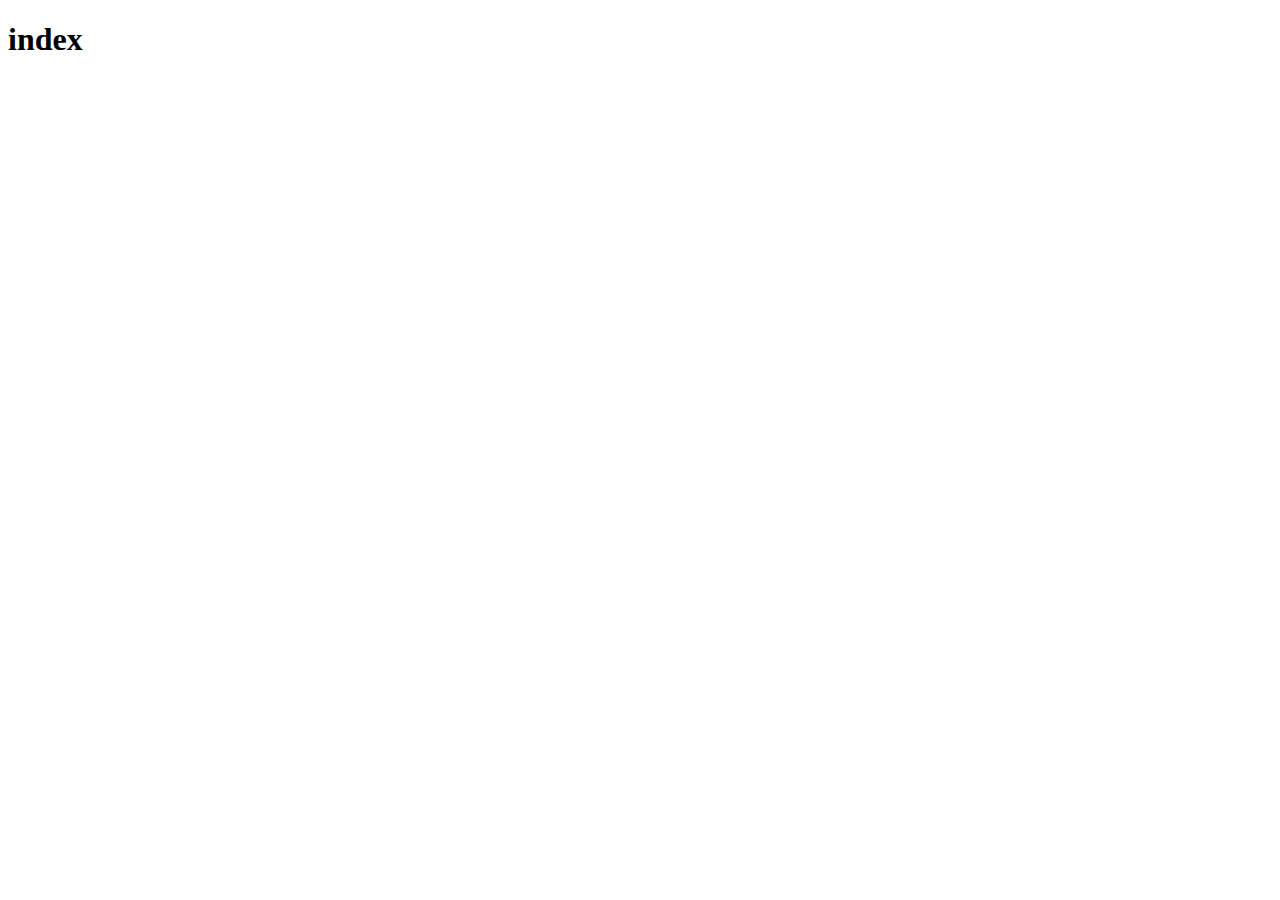
==== index.html @ e4bc180f "cambio" ====
<!DOCTYPE html>
<html lang="es">
<head>
    <meta charset="UTF-8">
    <meta name="viewport" content="width=device-width, initial-scale=1.0">
    <title>Index</title>

</head>

<body>


<h1>index</h1>



</body>
</html>
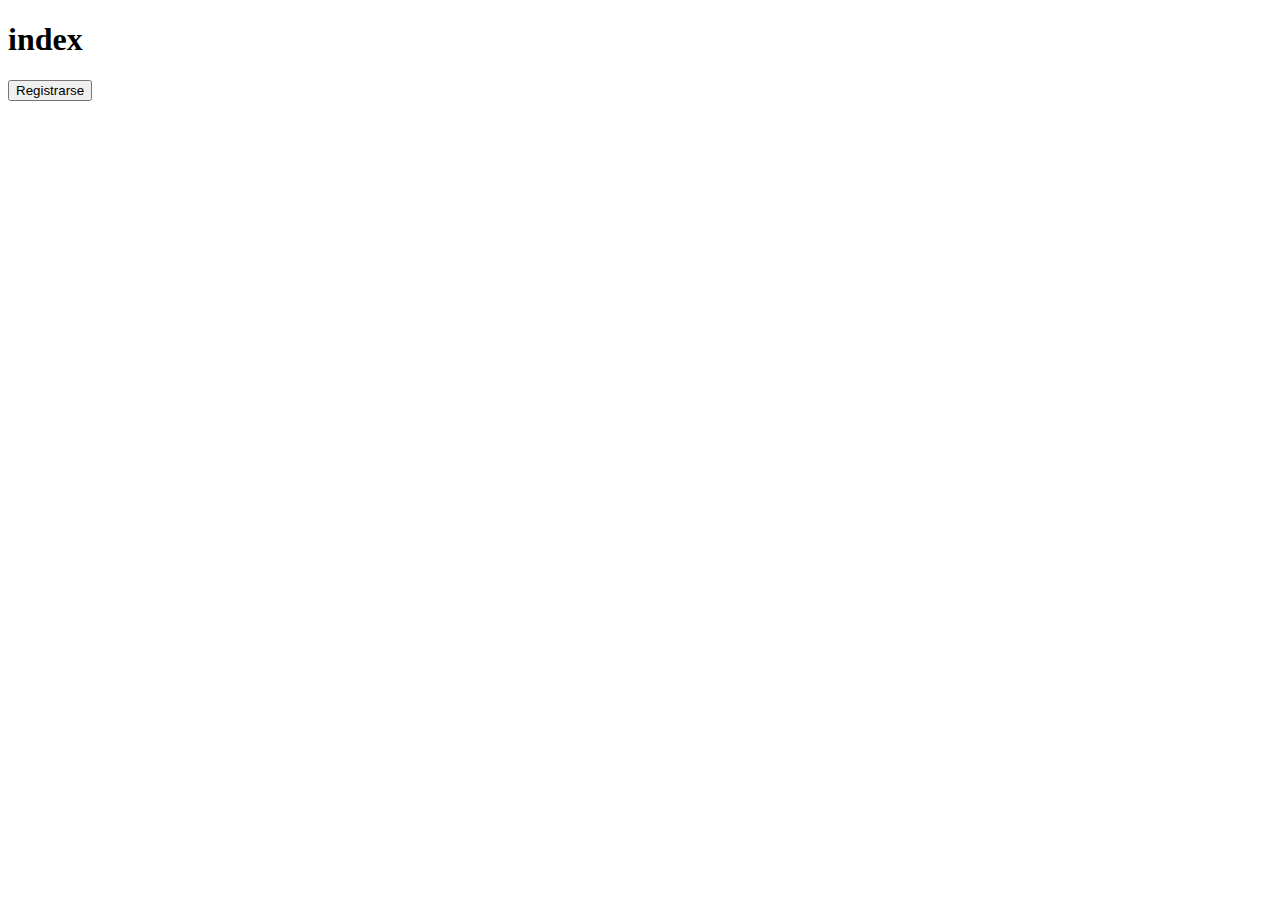
==== commit 28fe4ec2: "a" ====
--- a/index.html
+++ b/index.html
@@ -12,7 +12,9 @@
 
 <h1>index</h1>
 
-
+<div class="button" >
+    <button type="button" id="signup-btn" onclick="window.location.href='/pages/qrInfo.php'">Registrarse</button>
+</div>
 
 </body>
 </html>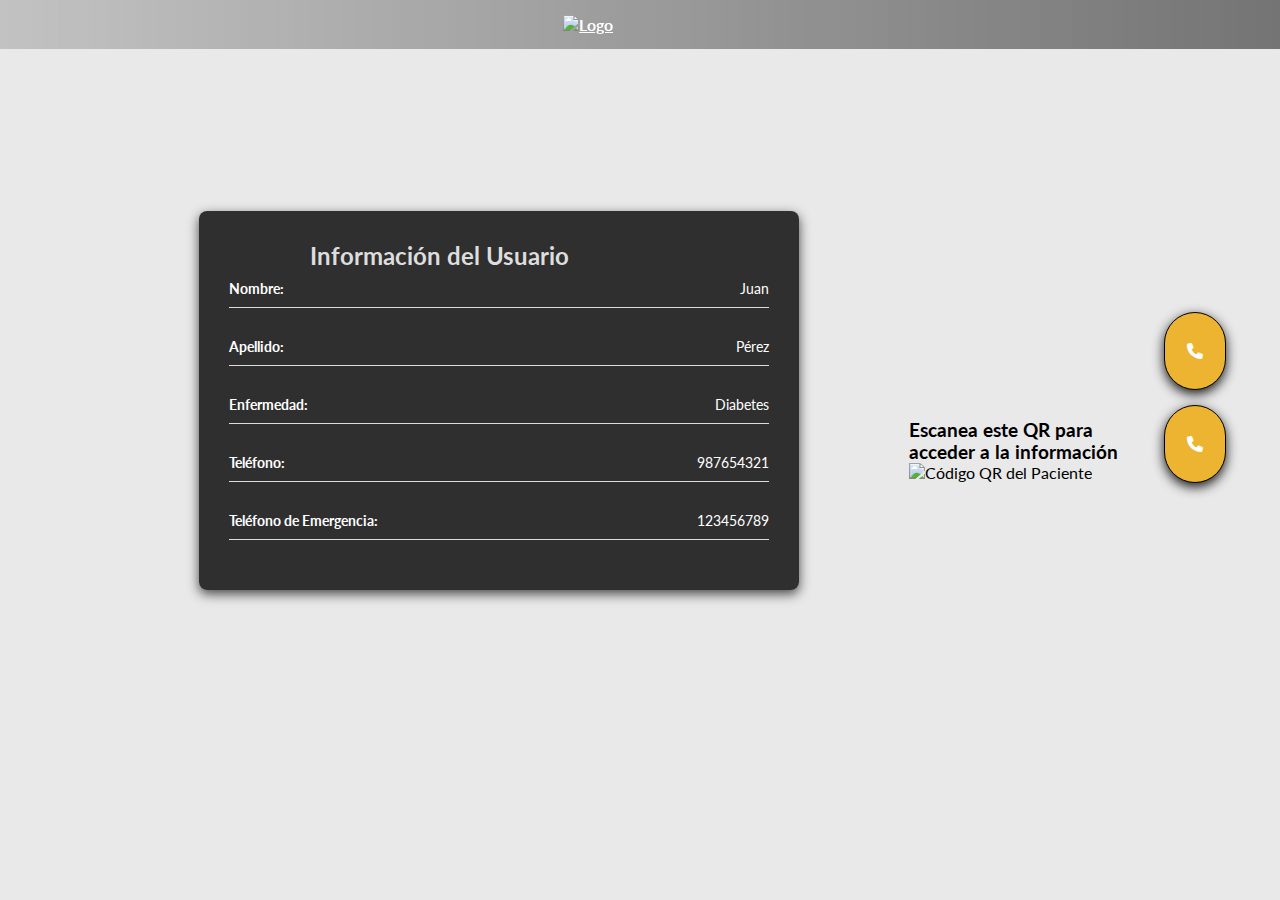
==== commit 4c0b5f96: "a" ====
--- a/index.html
+++ b/index.html
@@ -3,17 +3,72 @@
 <head>
     <meta charset="UTF-8">
     <meta name="viewport" content="width=device-width, initial-scale=1.0">
-    <title>Index</title>
-
+    <title>Información del Paciente</title>
+    <link href="https://fonts.googleapis.com/css2?family=Lato:wght@400;700&display=swap" rel="stylesheet">
+    <link rel="stylesheet" href="../css/qrInfo.css"> 
+    <link rel="stylesheet" href="https://cdnjs.cloudflare.com/ajax/libs/font-awesome/6.0.0/css/all.min.css">
 </head>
-
 <body>
 
+<nav class="navbar bg-body-tertiary">
+  <div class="container-fluid">
+    <a class="navbar-brand" href="#">
+      <img src="../img/logo.png" alt="Logo" width="200" height="40" class="d-inline-block align-text-top">
+    </a>
+  </div>
+</nav>
 
-<h1>index</h1>
+<div id="contenedor-formulario">
+    <div class="form-container">
+        <h2 id="Info">Información del Usuario</h2>
+        <form id="form-usuario">
+            <div class="form-row">
+                <label class="form-label">Nombre:</label>
+                <div class="form-value">Juan</div>
+            </div>
+            
+            <div class="form-row">
+                <label class="form-label">Apellido:</label>
+                <div class="form-value">Pérez</div>
+            </div>
+            
+            <div class="form-row">
+                <label class="form-label">Enfermedad:</label>
+                <div class="form-value">Diabetes</div>
+            </div>
+            
+            <div class="form-row">
+                <label class="form-label">Teléfono:</label>
+                <div class="form-value">987654321</div>
+            </div>
+            
+            <div class="form-row">
+                <label class="form-label">Teléfono de Emergencia:</label>
+                <div class="form-value">123456789</div>
+            </div>
+        </form>
+    </div>
+</div>
 
-<div class="button" >
-    <button type="button" id="signup-btn" onclick="window.location.href='/pages/qrInfo.php'">Registrarse</button>
+<!-- 🛑 QR generado dinámicamente -->
+<div class="qr-container">
+    <h3>Escanea este QR para acceder a la información</h3>
+    <img src="../php/generarQr.php" alt="Código QR del Paciente">
+</div>
+
+<div class="button-container-right">
+    <div class="button-oval-container">
+        <div class="button-group">
+            <button id="btn-emergencia" class="button-llamar" onclick="window.location.href='tel:911'">
+                <i class="fa fa-phone"></i>
+            </button>
+        </div>
+        <div class="button-group">
+            <button id="btn-emergencia" class="button-llamar" onclick="window.location.href='tel:911'">
+                <i class="fa fa-phone"></i>
+            </button>
+        </div>
+    </div>
 </div>
 
 </body>
--- a/css/qrInfo.css
+++ b/css/qrInfo.css
@@ -0,0 +1,166 @@
+@import url('https://fonts.googleapis.com/css2?family=Lato:wght@400;700&display=swap');
+
+* {
+    padding: 0;
+    margin: 0;
+    box-sizing: border-box;
+    font-family: 'Lato', sans-serif;
+}
+
+body {
+    font-family: Arial, sans-serif;
+    background-color: #e9e9e9;
+    background-image: url("https://img.freepik.com/foto-gratis/patron-venas-hojas-macro-verde-vibrante-generada-ia_188544-42396.jpg?t=st=1742488121~exp=1742491721~hmac=183ce19eaa3c9787d8b4f92e92499e8880ffd3b93077ec69b85e4dc73f3f17cd&w=1060");
+    background-size: cover;
+    background-position: center center; 
+    background-attachment: fixed; 
+    background-repeat: no-repeat; 
+    display: flex;
+    justify-content: center;
+    align-items: center;
+    height: 100vh;
+    margin: 0;
+    padding: 0;
+}
+
+.navbar {
+    background-color: transparent; 
+    padding: 15px 0;
+    box-shadow: none; 
+    position: fixed;
+    top: 0;
+    left: 0;
+    right: 0;
+    z-index: 1000;
+    background: linear-gradient(to right, rgba(41, 41, 41, 0.2), rgba(0, 0, 0, 0.5)); 
+    transition: background 0.3s ease;
+}
+
+.navbar-brand {
+    color: white;
+    padding: 15px 0;
+    font-weight: bold;
+    transition: color 0.3s ease;
+    width: 10%;
+    margin: 0 auto;
+    object-fit: contain;
+    margin-left: 44%;
+}
+#contenedor-formulario {
+    position:static;
+    display: flex;
+    justify-content: center;
+    align-items: center;
+    width: 100%;
+    margin-top: 80px;
+    margin-left: 7%;
+}
+
+.form-container {
+    background: rgba(0, 0, 0, 0.8); 
+    padding: 30px;
+    border-radius: 8px;
+    box-shadow: 0 4px 12px rgba(0, 0, 0, 0.7);
+    width: 600px;
+    max-height: 500px; 
+    margin-top: -180px;
+}
+
+form h2 {
+    text-align: center;
+    margin-bottom: 20px;
+    color: #fff;
+}
+
+.form-row {
+    display: flex;
+    justify-content: space-between;
+    align-items: center;
+    margin-bottom: 20px;
+    padding: 10px 0;
+    border-bottom: 1px solid #ddd;
+}
+
+.form-label {
+    font-size: 14px;
+    color: #fff;
+    font-weight: bold;
+    width: 40%; 
+}
+
+.form-value {
+    font-size: 14px;
+    color: #fff;
+    text-align: right;
+    width: 60%; 
+}
+
+.button-container {
+    display: flex;
+    justify-content: space-between;
+    background: rgba(0, 0, 0, 0.8);
+    
+}
+.button-container-right{
+
+    margin-top: -7%;
+    margin-right: 3%;
+
+
+}
+
+.button-llamar {
+    box-shadow: 0 4px 12px rgba(0, 0, 0, 0.9);
+
+    width: 70%;
+    padding: 30px;
+    border: 1px solid rgb(0, 0, 0);
+    border-radius: 50px; 
+    font-size: 16px;
+    cursor: pointer;
+    color: #fff;
+    background-color: #ecb430;  
+    transition: background-color 0.3s ease;
+    display: flex;
+    justify-content: center;
+    margin-bottom: 15px;
+    
+
+}
+
+.button-llamar:hover {
+    background-color: #FF8C00; 
+}
+
+.icon {
+    font-size: 18px;
+    margin-right: 8px;
+}
+
+@media (max-width: 768px) {
+    .form-container {
+        width: 90%;
+    }
+
+    .form-row {
+        flex-direction: column;
+        align-items: flex-start;
+    }
+
+    .form-label, .form-value {
+        width: 100%;
+        text-align: left;
+
+
+    }
+}
+
+
+#Info{
+    display: flex;
+    margin-left: 15%;
+    margin-top: 0%;
+    padding: 0%;
+    color: #ddd;
+}
+
